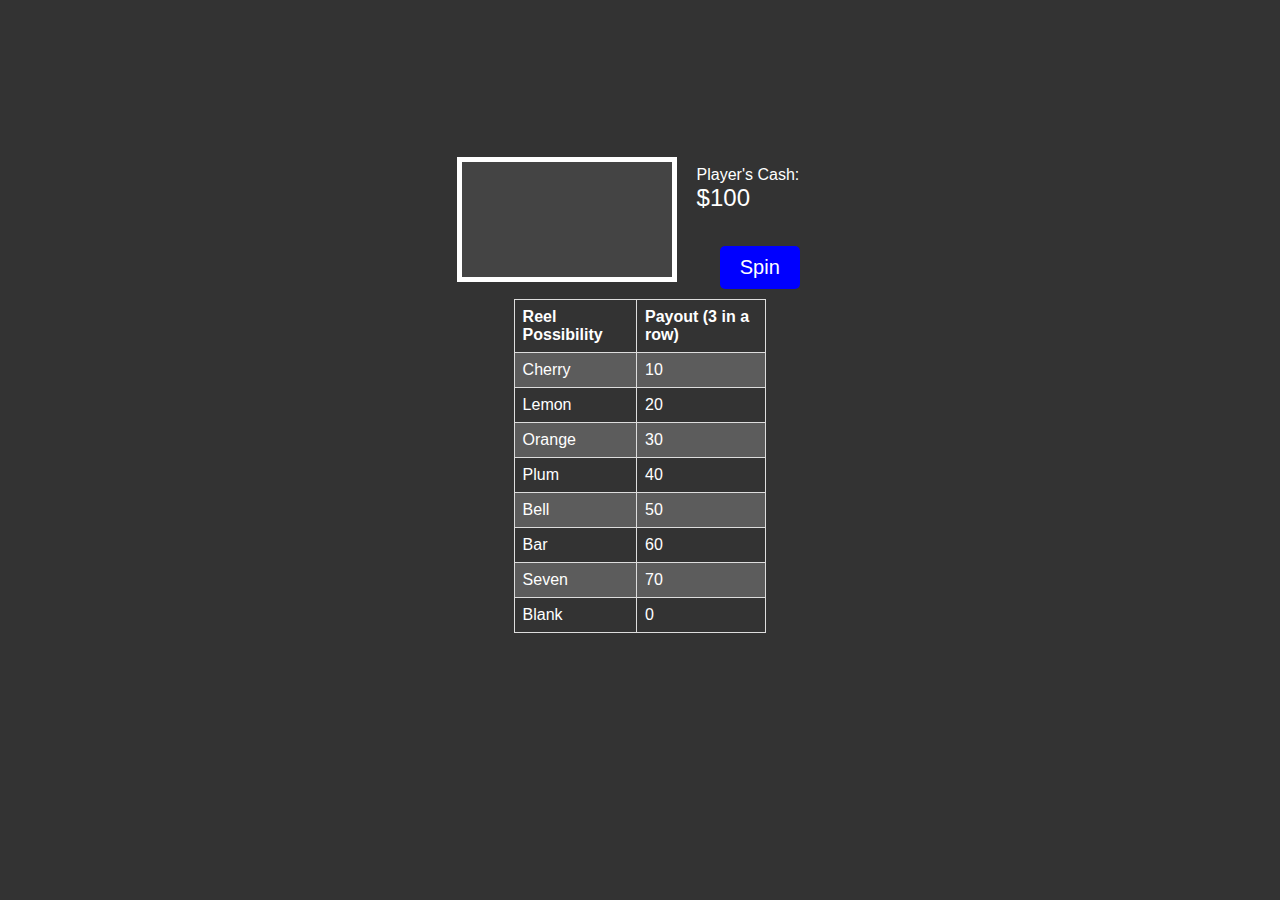
==== index.html @ a4062a0a "Update and rename index.tml to index.html" ====
<!DOCTYPE html>
<html>
<head>
  <title>Slot Machine Game</title>
  <link rel="stylesheet" type="text/css" href="style.css">
  <script src="game.js"></script>
</head>
<body>
  <div id="game-container">
    <canvas id="slotmachine"></canvas>
    <div id="testa"></div>
    <div id="info-container">
      <p>Player's Cash: <span id="cash">$100</span></p>
      <br>
      <button id="spin" onclick="spin()">Spin</button>
	  <div id="reset-button">
	  
	  </div>
    </div>
  </div>
<table id="paytable">
    <tr>
        <th>Reel Possibility</th>
        <th>Payout (3 in a row)</th>
    </tr>
    <tr id="cherry" >
        <td>Cherry</td>
        <td>10</td>
    </tr>
    <tr id="lemon">
        <td>Lemon</td>
        <td>20</td>
    </tr>
    <tr id="orange">
        <td>Orange</td>
        <td>30</td>
    </tr>
    <tr id="plum">
        <td>Plum</td>
        <td>40</td>
    </tr>
    <tr id="bell">
        <td>Bell</td>
        <td>50</td>
    </tr>
    <tr id="bar">
        <td>Bar</td>
        <td>60</td>
    </tr>
    <tr id="seven">
        <td>Seven</td>
        <td>70</td>
    </tr>
    <tr id="blank">
        <td>Blank</td>
        <td>0</td>
    </tr>
</table>



</body>
</html>
---- style.css ----
/* General styles */
body {
  background-color: #333;
  color: #fff;
  font-family: Arial, sans-serif;
}

#cash {
	font-size: 24px;
}

/* Container for the entire game */
#game-container {
  display: flex;
  justify-content: center;
  align-items: center;
  margin-top: 150px;
  /*height: 100vh;*/
}
#reset-cash {
	margin-top: 10px;
}
/* Canvas element */
#slotmachine {
  padding: 10px;
  border: 5px solid #fff;
  background-color: #444;
}

/* Slot machine container */
#testa {
  display: flex;
}

/* Info container */
#info-container {
  display: flex;
  flex-direction: column;
  align-items: center;
  margin-left: 20px;
}

/* Spin button */
#spin {
  background-color: blue;
  color: white;
  padding: 10px 20px;
  border-radius: 5px;
  cursor: pointer;
  transition: background-color 0.3s ease;
}

#spin:hover {
  background-color: darkblue;
}
#spin:active{
  background-color: yellow;
 }

button {
  background-color: #222;
  color: #fff;
  border: none;
  padding: 10px 20px;
  font-size: 20px;
}

button:hover {
  background-color: #555;
  cursor: pointer;
}




table {
    font-family: arial, sans-serif;
    border-collapse: collapse;
    justify-content: center;
}

td, th {
    border: 1px solid #dddddd;
    text-align: left;
    padding: 8px;
}

tr:nth-child(even) {
    background-color: #5c5c5c;
}

#paytable {
    margin: 20px auto;
    text-align: center;
}




#game-container {
  display: flex;
  flex-wrap: wrap;
}

#slotmachine {
  width: 15%; 
}


#info-container {
  width: 10%; 
}

#paytable {
  width: 20%; 
  margin-top: 10px;
}

/*
#slotmachine {
  grid-row: 1/3;
  grid-column: 1/2;
}

#info-container {
  grid-row: 1/2;
  grid-column: 2/3;
}

#paytable {
  grid-row: 2/3;
  grid-column: 2/3;
}

.grid-container {
  display: grid;
  grid-template-columns: 1fr 1fr;
  grid-template-rows: 1fr 1fr;
}
*/
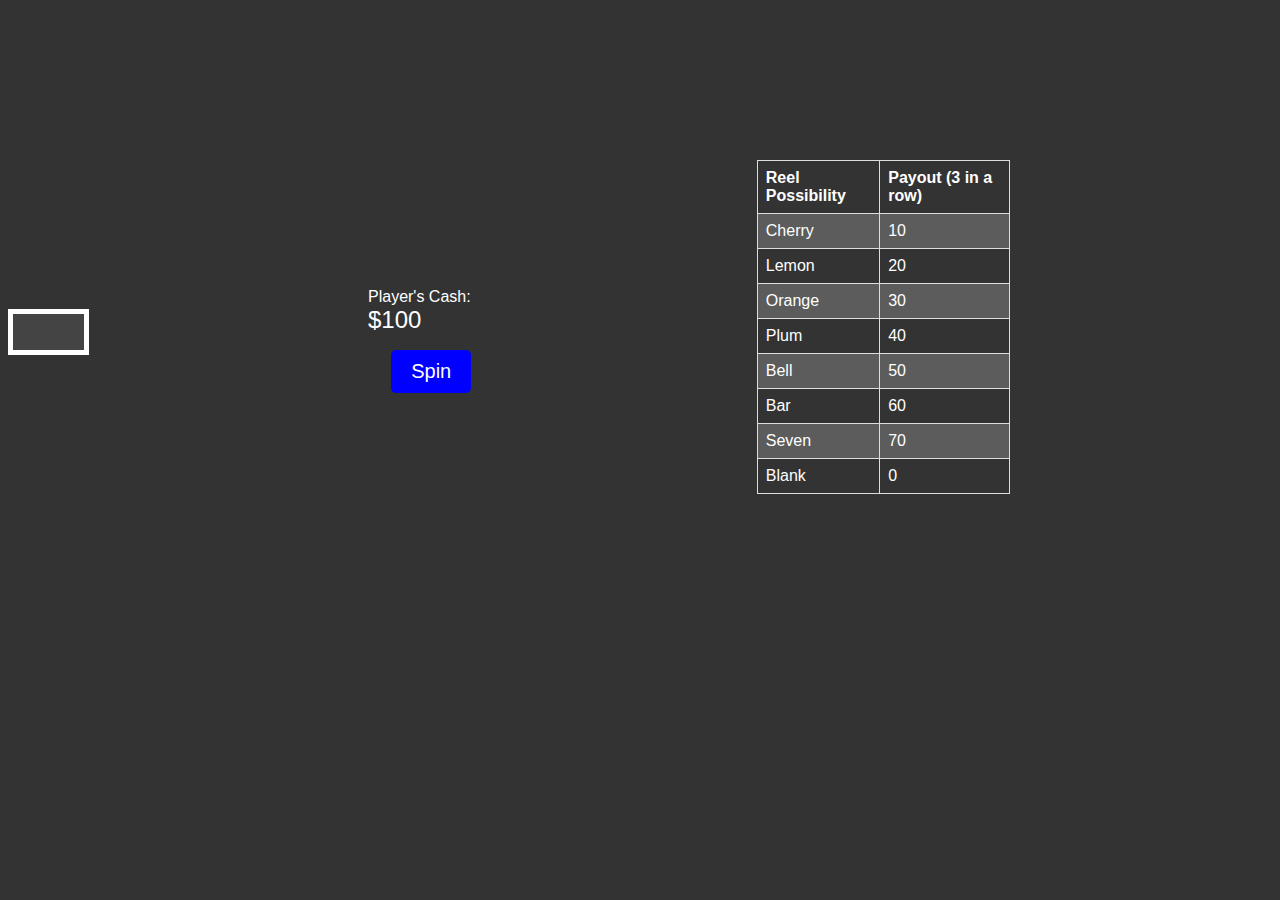
==== commit 7c6b90f1: "Update index.html" ====
--- a/index.html
+++ b/index.html
@@ -1,63 +1,62 @@
 <!DOCTYPE html>
-<html>
+<html lang="en">
 <head>
-  <title>Slot Machine Game</title>
-  <link rel="stylesheet" type="text/css" href="style.css">
-  <script src="game.js"></script>
+    <meta charset="UTF-8">
+    <meta name="viewport" content="width=device-width, initial-scale=1.0">
+    <title>Slot Machine Game</title>
+    <link rel="stylesheet" href="style.css">
 </head>
 <body>
-  <div id="game-container">
-    <canvas id="slotmachine"></canvas>
-    <div id="testa"></div>
-    <div id="info-container">
-      <p>Player's Cash: <span id="cash">$100</span></p>
-      <br>
-      <button id="spin" onclick="spin()">Spin</button>
-	  <div id="reset-button">
-	  
-	  </div>
+    <div id="game-container">
+        <div id="testa">
+            <canvas id="slotmachine" width="310" height="100"></canvas>
+        </div>
+
+        <div id="info-container">
+            <p>Player's Cash: <span id="cash">$100</span></p>
+            <button id="spin" onclick="spin()">Spin</button>
+        </div>
+
+        <table id="paytable">
+            <tr>
+                <th>Reel Possibility</th>
+                <th>Payout (3 in a row)</th>
+            </tr>
+            <tr id="cherry">
+                <td>Cherry</td>
+                <td>10</td>
+            </tr>
+            <tr id="lemon">
+                <td>Lemon</td>
+                <td>20</td>
+            </tr>
+            <tr id="orange">
+                <td>Orange</td>
+                <td>30</td>
+            </tr>
+            <tr id="plum">
+                <td>Plum</td>
+                <td>40</td>
+            </tr>
+            <tr id="bell">
+                <td>Bell</td>
+                <td>50</td>
+            </tr>
+            <tr id="bar">
+                <td>Bar</td>
+                <td>60</td>
+            </tr>
+            <tr id="seven">
+                <td>Seven</td>
+                <td>70</td>
+            </tr>
+            <tr>
+                <td>Blank</td>
+                <td>0</td>
+            </tr>
+        </table>
     </div>
-  </div>
-<table id="paytable">
-    <tr>
-        <th>Reel Possibility</th>
-        <th>Payout (3 in a row)</th>
-    </tr>
-    <tr id="cherry" >
-        <td>Cherry</td>
-        <td>10</td>
-    </tr>
-    <tr id="lemon">
-        <td>Lemon</td>
-        <td>20</td>
-    </tr>
-    <tr id="orange">
-        <td>Orange</td>
-        <td>30</td>
-    </tr>
-    <tr id="plum">
-        <td>Plum</td>
-        <td>40</td>
-    </tr>
-    <tr id="bell">
-        <td>Bell</td>
-        <td>50</td>
-    </tr>
-    <tr id="bar">
-        <td>Bar</td>
-        <td>60</td>
-    </tr>
-    <tr id="seven">
-        <td>Seven</td>
-        <td>70</td>
-    </tr>
-    <tr id="blank">
-        <td>Blank</td>
-        <td>0</td>
-    </tr>
-</table>
 
-
-
+    <script src="game.js"></script>
 </body>
 </html>
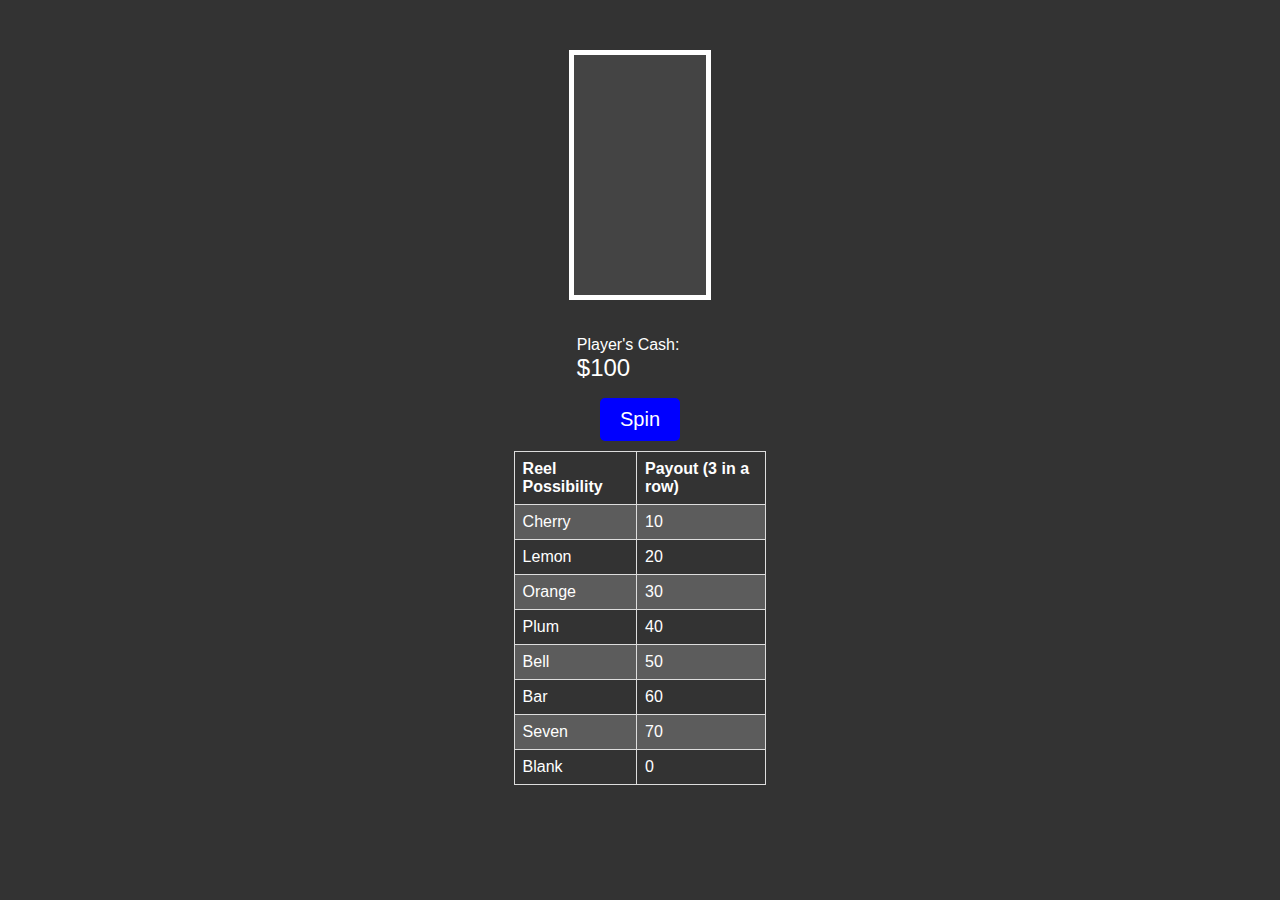
==== commit 6a2fbe48: "Update index.html" ====
--- a/index.html
+++ b/index.html
@@ -9,7 +9,7 @@
 <body>
     <div id="game-container">
         <div id="testa">
-            <canvas id="slotmachine" width="310" height="100"></canvas>
+            <canvas id="slotmachine" width="720" height="220"></canvas>
         </div>
 
         <div id="info-container">
--- a/style.css
+++ b/style.css
@@ -9,14 +9,7 @@
 	font-size: 24px;
 }
 
-/* Container for the entire game */
-#game-container {
-  display: flex;
-  justify-content: center;
-  align-items: center;
-  margin-top: 150px;
-  /*height: 100vh;*/
-}
+
 #reset-cash {
 	margin-top: 10px;
 }
@@ -25,11 +18,22 @@
   padding: 10px;
   border: 5px solid #fff;
   background-color: #444;
+  width: 720px; /* Adjust this to fit three 200px wide images plus padding */
+  height: 220px; /* Adjust this to fit 200px tall images plus padding */
 }
 
 /* Slot machine container */
 #testa {
   display: flex;
+  justify-content: center;
+}
+
+/* Game container */
+#game-container {
+  display: flex;
+  flex-direction: column;
+  align-items: center;
+  margin-top: 50px;
 }
 
 /* Info container */
@@ -37,7 +41,15 @@
   display: flex;
   flex-direction: column;
   align-items: center;
-  margin-left: 20px;
+  margin-top: 20px;
+}
+
+/* Responsive layout */
+@media (max-width: 768px) {
+  #slotmachine {
+    width: 90vw; /* 90% of the viewport width */
+    height: auto; /* Maintain aspect ratio */
+  }
 }
 
 /* Spin button */
